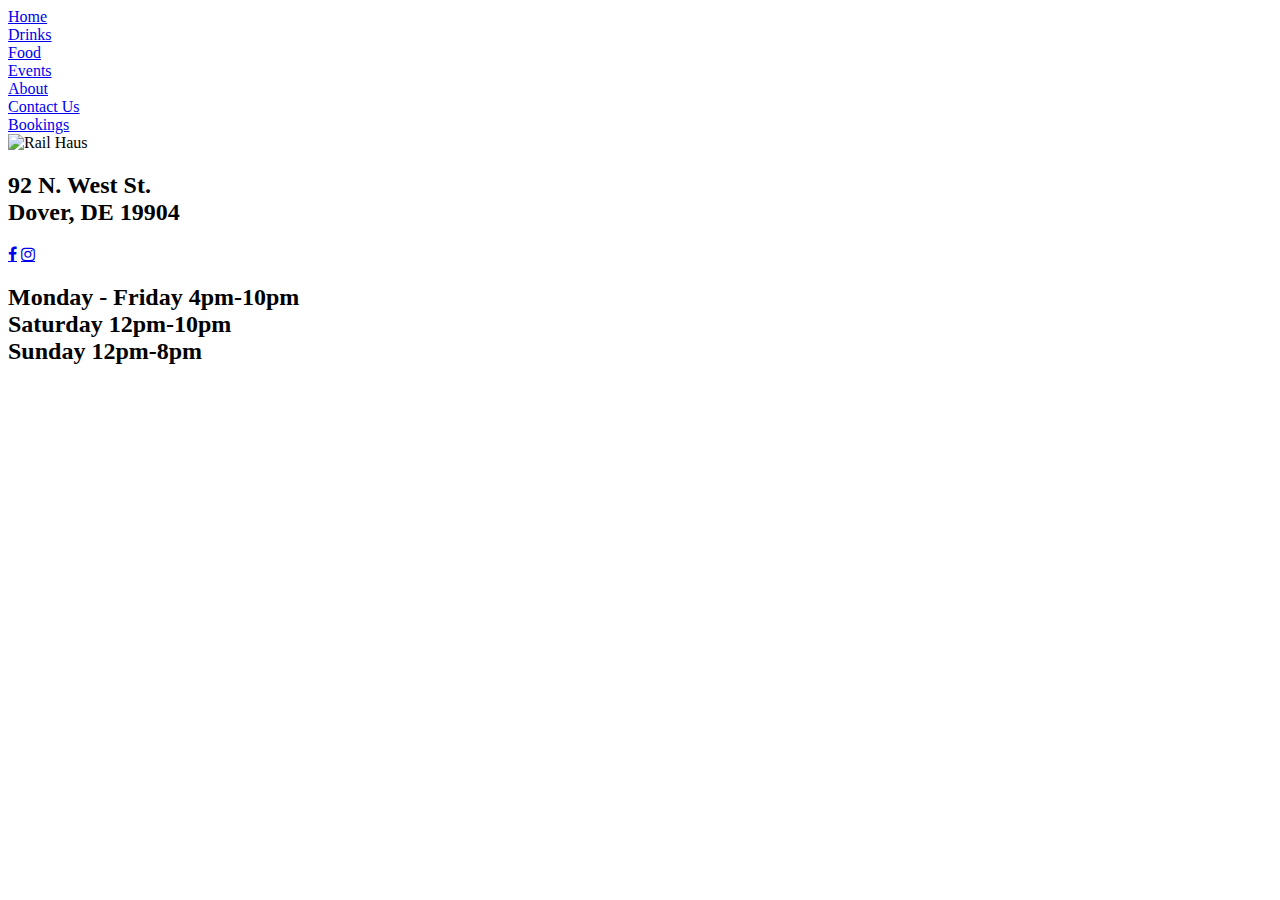
==== index.html @ 9263a635 "removed phone # and twitter icon" ====
<!DOCTYPE html>
<html lang="en">
  <head>
    <meta charset="UTF-8" />
    <meta http-equiv="X-UA-Compatible" content="IE=edge" />
    <meta name="viewport" content="width=device-width, initial-scale=1.0" />
    <link rel="shortcut icon" href="#" />
    <link rel="preconnect" href="https://fonts.googleapis.com" />
    <link rel="preconnect" href="https://fonts.gstatic.com" crossorigin />
    <link
      href="https://fonts.googleapis.com/css2?family=Londrina+Solid:wght@300&family=Outfit:wght@300;500&display=swap"
      rel="stylesheet"
    />
    <!-- Add icon library -->
    <link
      rel="stylesheet"
      href="https://cdnjs.cloudflare.com/ajax/libs/font-awesome/4.7.0/css/font-awesome.min.css"
    />
    <link rel="stylesheet" href="./css/style.css" />
    <title>Rail Haus</title>
  </head>
  <body>
    <div class="main-page">
      <nav class="navbar">
        <li class="nav-item">
          <a class="nav-link active" href="./index.html">Home</a>
        </li>
        <li class="nav-item">
          <a class="nav-link" href="./pages/drinks.html">Drinks</a>
        </li>
        <li class="nav-item">
          <a class="nav-link" href="./pages/food.html">Food</a>
        </li>
        <li class="nav-item">
          <a class="nav-link" href="./pages/events.html">Events</a>
        </li>
        <li class="nav-item">
          <a class="nav-link" href="./pages/about.html">About</a>
        </li>
        <li class="nav-item">
          <a class="nav-link" href="./pages/contact.html">Contact Us</a>
        </li>
        <li class="nav-item">
          <a class="nav-link" href="./pages/booking.html">Bookings</a>
        </li>
      </nav>

      <img
        class="main-logo"
        src="./images/RailHaus_KO_StackLogo.png"
        alt="Rail Haus"
      />
      <div class="information-panel">
        <div class="address-panel">
          <h2 class="header-text">
            92 N. West St.<br />
            Dover, DE 19904<br />
            <!-- (302) ###-####<br /> -->
          </h2>
        </div>
        <div class="social-panel">
          <a
            href="https://www.facebook.com/railhaus"
            target="_blank"
            class="fa fa-facebook social-icon"
          ></a>
          <!-- <a href="#" class="fa fa-twitter social-icon"></a> -->
          <a
            href="https://www.instagram.com/railhaus/"
            target="_blank"
            class="fa fa-instagram social-icon"
          ></a>
        </div>
        <div class="hours-panel">
          <h2 class="header-text">
            Monday - Friday 4pm-10pm<br />
            Saturday 12pm-10pm<br />
            Sunday 12pm-8pm<br />
          </h2>
        </div>
      </div>
    </div>
  </body>
</html>
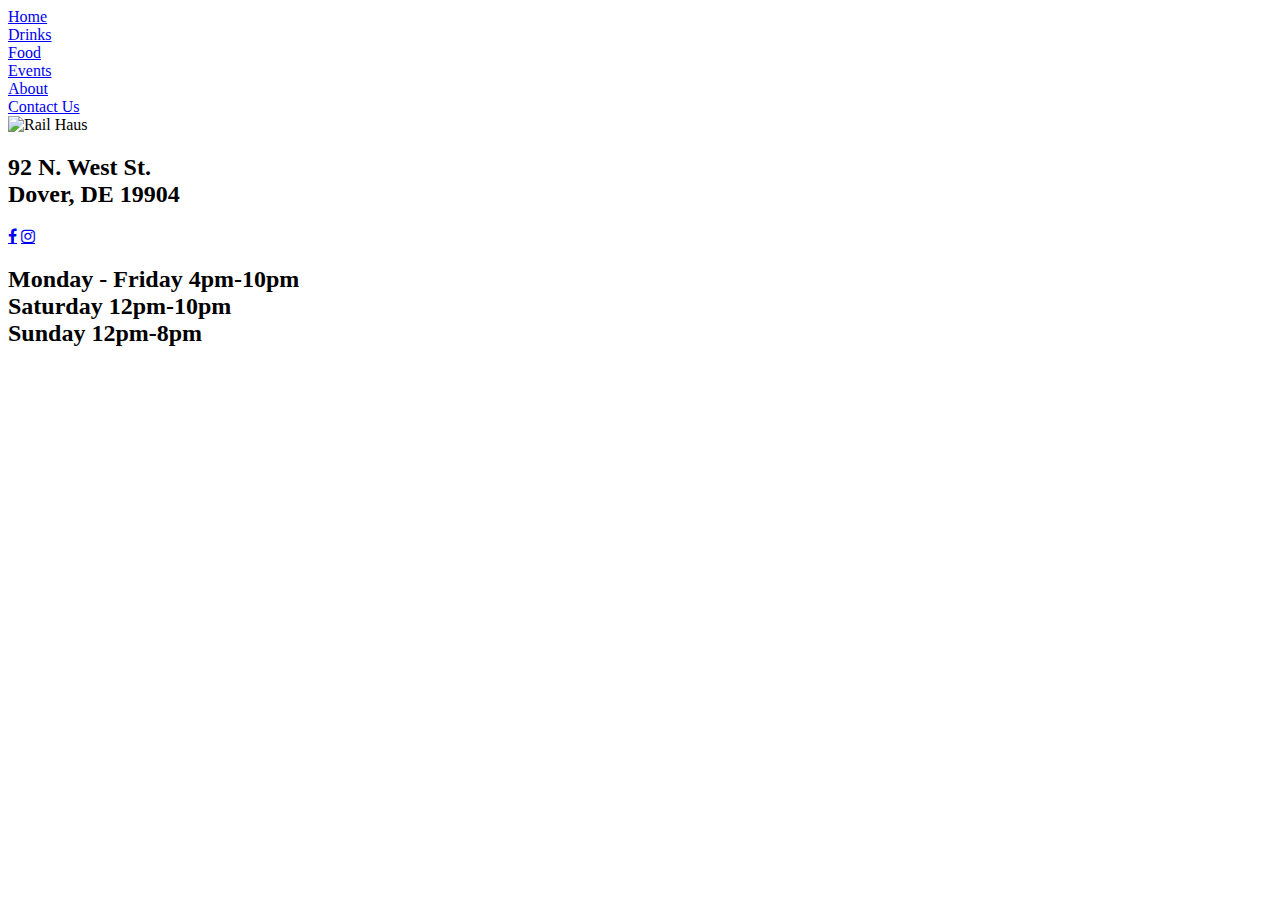
==== commit 9cffda46: "hid booking page" ====
--- a/index.html
+++ b/index.html
@@ -40,9 +40,9 @@
         <li class="nav-item">
           <a class="nav-link" href="./pages/contact.html">Contact Us</a>
         </li>
-        <li class="nav-item">
+        <!-- <li class="nav-item">
           <a class="nav-link" href="./pages/booking.html">Bookings</a>
-        </li>
+        </li> -->
       </nav>
 
       <img
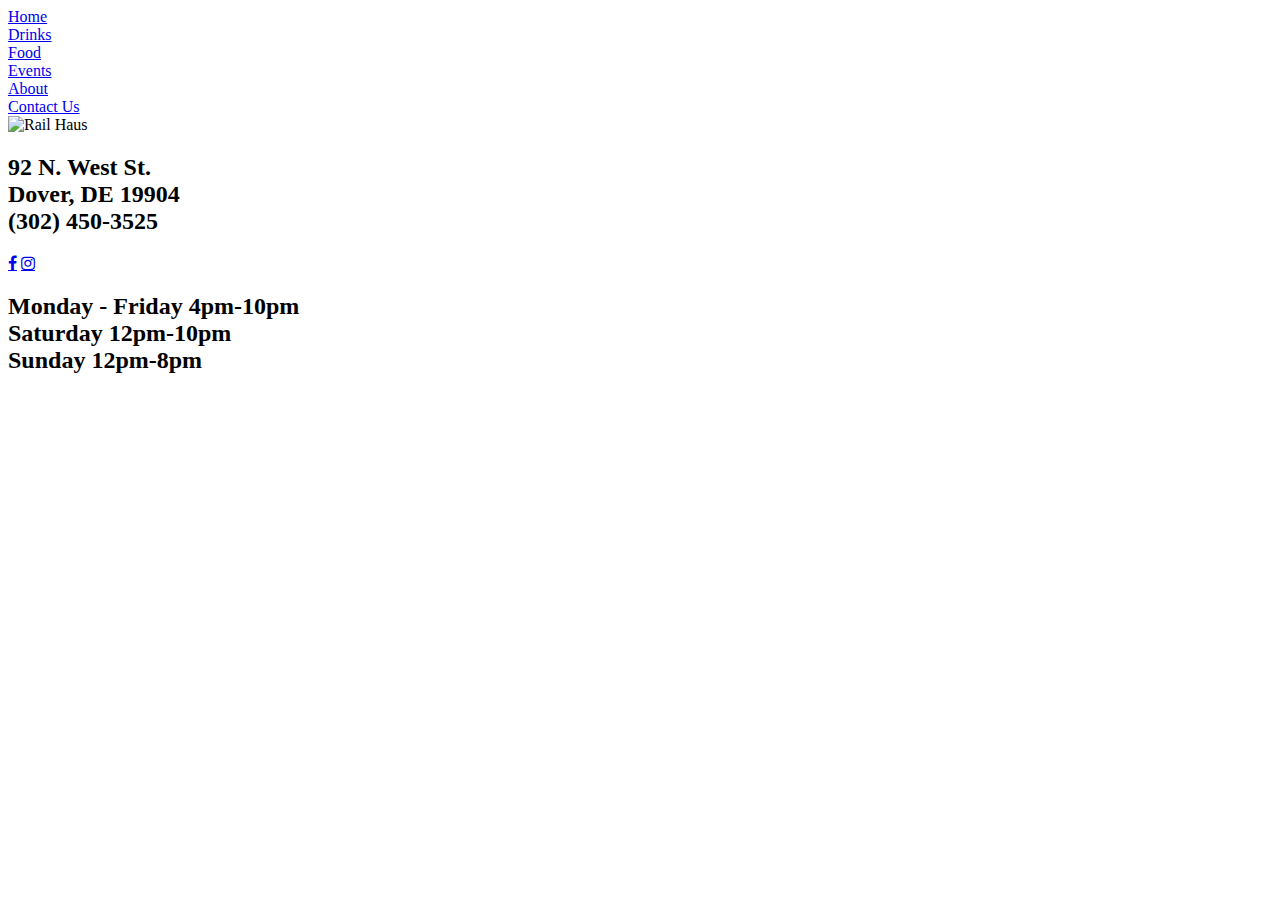
==== commit 25beb33b: "added phone number" ====
--- a/index.html
+++ b/index.html
@@ -55,7 +55,7 @@
           <h2 class="header-text">
             92 N. West St.<br />
             Dover, DE 19904<br />
-            <!-- (302) ###-####<br /> -->
+            (302) 450-3525<br />
           </h2>
         </div>
         <div class="social-panel">
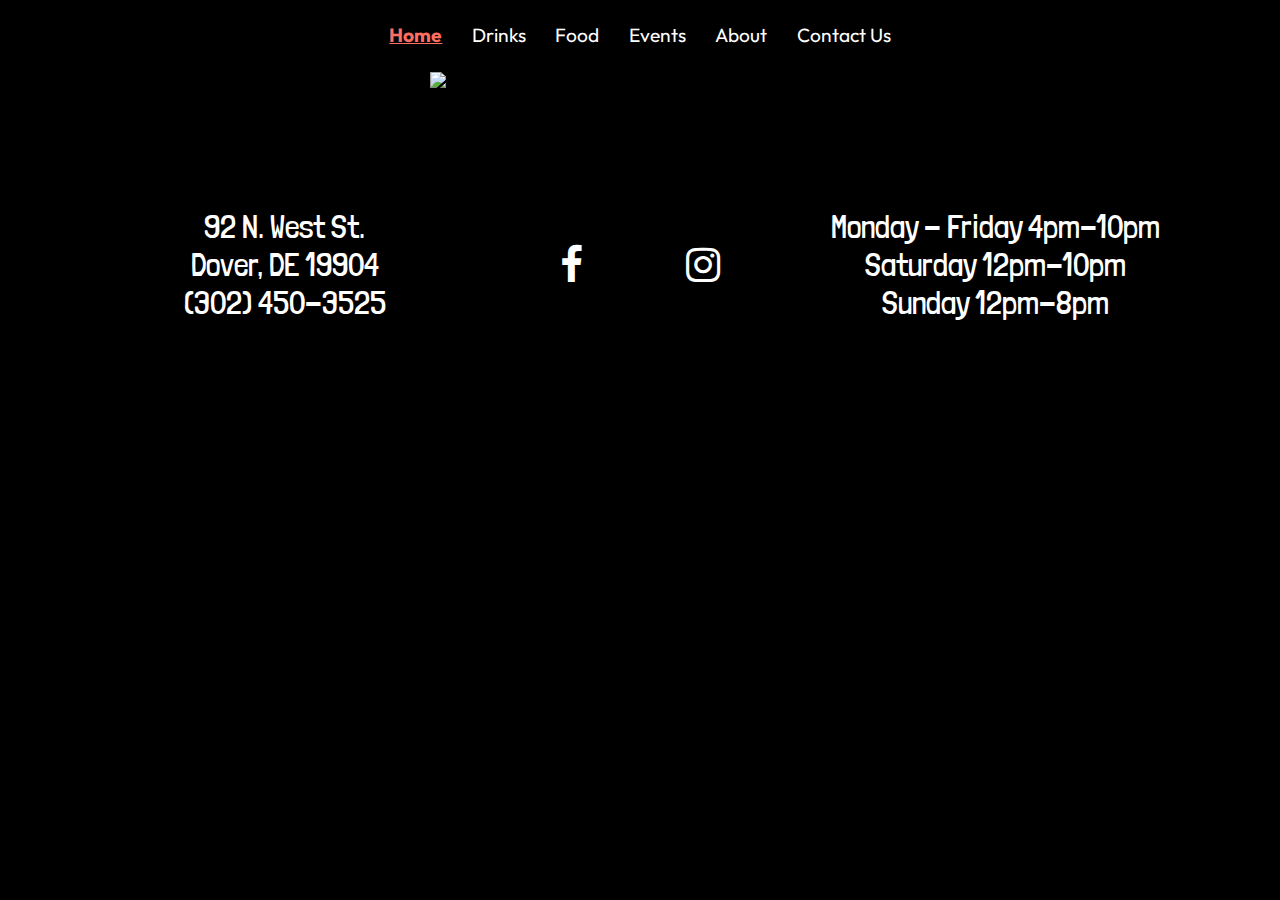
==== commit 54f20584: "formatting change on main page" ====
--- a/index.html
+++ b/index.html
@@ -51,7 +51,7 @@
         alt="Rail Haus"
       />
       <div class="information-panel">
-        <div class="address-panel">
+        <div class="text-panel">
           <h2 class="header-text">
             92 N. West St.<br />
             Dover, DE 19904<br />
@@ -71,7 +71,7 @@
             class="fa fa-instagram social-icon"
           ></a>
         </div>
-        <div class="hours-panel">
+        <div class="text-panel">
           <h2 class="header-text">
             Monday - Friday 4pm-10pm<br />
             Saturday 12pm-10pm<br />
--- a/css/style.css
+++ b/css/style.css
@@ -0,0 +1,281 @@
+body {
+  background-color: black;
+}
+
+.main-page {
+  display: flex;
+  flex-direction: column;
+  /* justify-content: space-evenly; */
+  align-items: center;
+  margin: auto;
+  width: 96.5vw;
+}
+
+.navbar {
+  display: flex;
+  justify-content: space-evenly;
+  margin-top: 10px;
+  width: 100%;
+  flex-wrap: wrap;
+}
+
+.nav-item {
+  display: flex;
+  padding: 5px;
+}
+
+.nav-link {
+  text-decoration: none;
+  color: white;
+  font-size: 0.7rem;
+  font-family: "Outfit", sans-serif;
+}
+
+.nav-link:hover {
+  color: #ff6f61;
+}
+
+.active {
+  color: #ff6f61;
+  font-weight: bolder;
+  text-decoration: underline;
+}
+
+.main-logo {
+  margin-top: 20px;
+  width: 250px;
+  height: auto;
+}
+
+.information-panel {
+  display: flex;
+  flex-direction: column;
+  justify-content: space-evenly;
+  align-items: center;
+  width: 100%;
+  padding-top: 5%;
+}
+
+.header-text {
+  font-family: "Londrina Solid", cursive;
+  color: white;
+  font-size: 1.5rem;
+  font-weight: 300;
+}
+
+.social-panel {
+  display: flex;
+  justify-content: space-between;
+  width: 50%;
+  margin-top: 30px;
+}
+
+.social-icon {
+  text-decoration: none;
+  color: white;
+  padding-left: 7%;
+  padding-right: 7%;
+  font-size: 2rem;
+}
+
+.fa:hover {
+  color: #ff6f61;
+}
+
+.text-panel {
+  width: 100%;
+  text-align: center;
+  font-weight: lighter;
+  margin-top: 30px;
+}
+
+/*
+font-family: "Londrina Solid", cursive;
+font-family: "Outfit", sans-serif;
+color: #ff6f61  living coral
+color: #d4edec  limpet shell
+
+*/
+
+@media (min-width: 280px) {
+  .navbar {
+    width: 220px;
+  }
+
+  .nav-link {
+    font-size: 0.9rem;
+  }
+}
+
+@media (min-width: 350px) {
+  .navbar {
+    width: 300px;
+  }
+
+  .nav-link {
+    font-size: 0.9rem;
+  }
+
+  .main-logo {
+    width: 240px;
+  }
+
+  .header-text {
+    font-size: 1.7rem;
+  }
+
+  .social-icon {
+    font-size: 2.3rem;
+  }
+}
+
+@media (min-width: 390px) {
+  .navbar {
+    width: 320px;
+  }
+
+  .nav-link {
+    font-size: 0.9rem;
+  }
+
+  .main-logo {
+    width: 280px;
+  }
+
+  .header-text {
+    font-size: 1.9rem;
+  }
+
+  .social-icon {
+    font-size: 2.5rem;
+  }
+}
+
+/* Small Devices*/
+@media (min-width: 576px) {
+  .navbar {
+    width: 350px;
+  }
+
+  .nav-link {
+    font-size: 1rem;
+  }
+
+  .main-logo {
+    width: 280px;
+  }
+
+  .header-text {
+    font-size: 1.5rem;
+  }
+
+  .social-icon {
+    font-size: 2.5rem;
+  }
+}
+/* Medium Devices*/
+@media (min-width: 768px) {
+  .navbar {
+    width: 550px;
+  }
+
+  .nav-link {
+    font-size: 1.7rem;
+  }
+
+  .main-logo {
+    width: 410px;
+  }
+
+  .header-text {
+    font-size: 3rem;
+  }
+
+  .social-icon {
+    font-size: 3.5rem;
+  }
+}
+/* Large Devices*/
+@media (min-width: 992px) {
+  .main-page {
+    height: 98vh;
+  }
+
+  .navbar {
+    width: 550px;
+  }
+
+  .nav-link {
+    font-size: 1.2rem;
+  }
+
+  .main-logo {
+    width: 340px;
+  }
+
+  .information-panel {
+    flex-direction: row;
+  }
+
+  .header-text {
+    font-size: 1.5rem;
+  }
+
+  .social-panel {
+    width: 15%;
+  }
+
+  .social-icon {
+    font-size: 2rem;
+  }
+
+  .text-panel {
+    width: 34%;
+  }
+}
+
+/* Large desktop */
+@media (min-width: 1200px) {
+  .navbar {
+    width: 550px;
+  }
+
+  .nav-link {
+    font-size: 1.2rem;
+  }
+
+  .main-logo {
+    width: 420px;
+  }
+
+  .header-text {
+    font-size: 2rem;
+  }
+
+  .social-icon {
+    font-size: 2.5rem;
+  }
+}
+
+/* X-Large desktop */
+@media (min-width: 1600px) {
+  .navbar {
+    width: 750px;
+  }
+
+  .nav-link {
+    font-size: 1.7rem;
+  }
+
+  .main-logo {
+    width: 680px;
+  }
+
+  .header-text {
+    font-size: 3.5rem;
+  }
+
+  .social-icon {
+    font-size: 5rem;
+  }
+}
